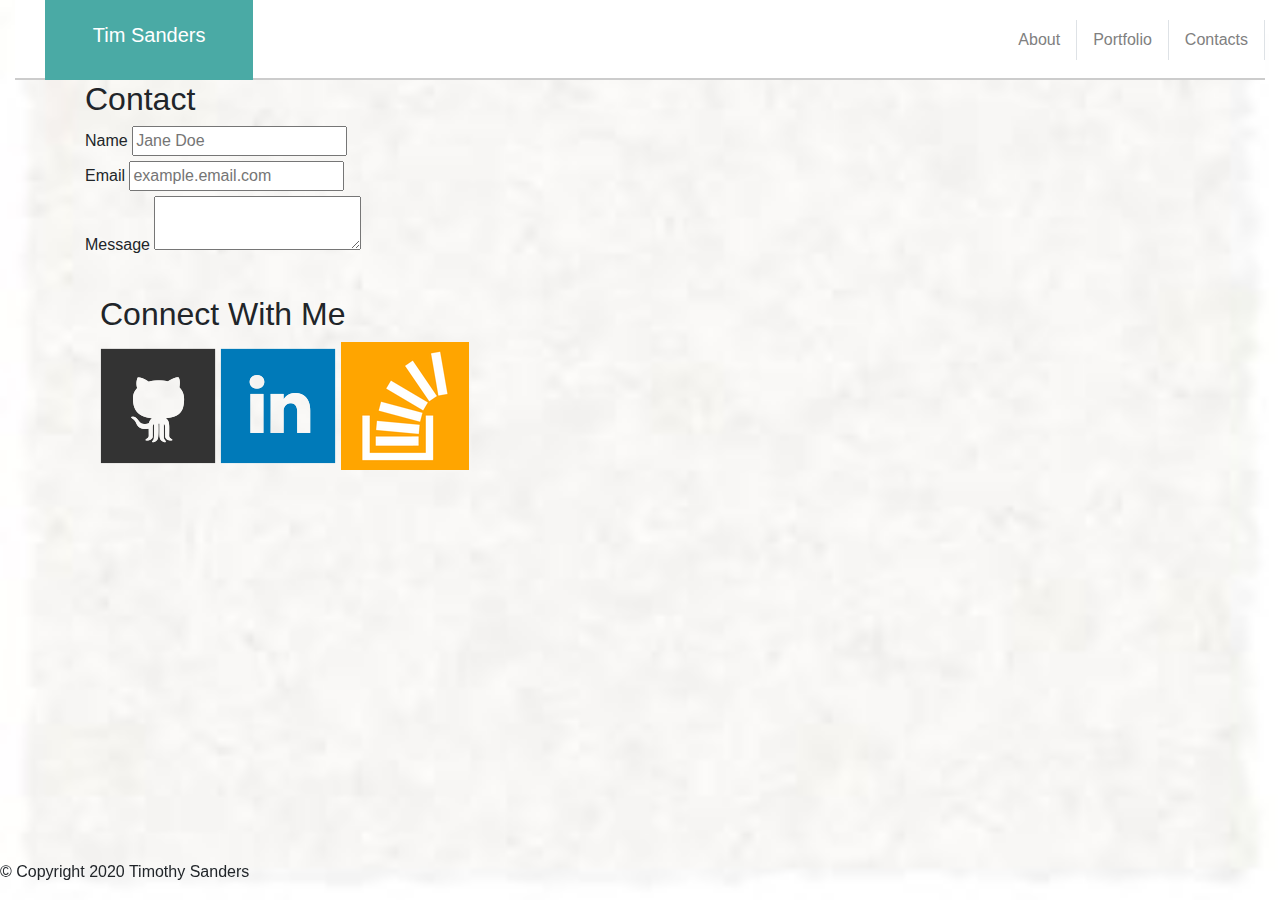
==== contacts.html @ c5984dc1 "formatting headers, css styling" ====
<!DOCTYPE html>
<html lang="en">
<head>
    <meta charset="UTF-8">
    <meta name="viewport" content="width=device-width, initial-scale=1.0">
    <title>Contact</title>
    <link rel="stylesheet" href="https://maxcdn.bootstrapcdn.com/bootstrap/4.0.0/css/bootstrap.min.css">
    <link rel="stylesheet" href="./assets/css/style.css" type="text/css">
</head>
<body>
    <div class="container-fluid">
        <div class="navbar navbar-default">
                <h1 class="display-6 navbar-brand col-xs-12 col-sm-3 col-xl-2">Tim Sanders</h1>
         <nav>
          <ul class="nav text-center justify-content-end">
              <li class="nav-item border-right">
                  <a href="index.html" class="nav-link">About</a>
              </li>
              <li class="nav-item border-right">
                  <a href="portfolio.html" class="nav-link">Portfolio</a>
              </li>
              <li class="nav-item border-right">
                  <a href="#" class="nav-link">Contacts</a>
              </li>
          </ul>
        </nav>
        </div>
        </div>

    <div class="container">
        <section id="contact">
            <h2>Contact</h2>
        </section>
    <form>
        <section class="form group" id="contact form">
            <label for="name">Name</label>
            <input type="text" id="name" name="name" placeholder="Jane Doe" required="required">
        </section>
        <section class="form group">
            <label for="email">Email</label>
            <input type="text" id="email" name="email" placeholder="example.email.com" required="required">
        </section>
        <section class="form group">
            <label for="message">Message</label>
            <textarea type="text" id="message" name="message" required="required"></textarea>
        </section>
    </form>
    <section class="col-md-3 col-md-offset-1 sidebar">
        <h2>Connect With Me</h2>
       <a href="#"><img src="./assets/css/Images/github-icon.png" alt="Github Icon">   </a>
       <a href="#"><img src="./assets/css/Images/linkedin-icon.png" alt="Linkedin Icon">
       </a>
       <a href="#"><img src="./assets/css/Images/stackoverflow-icon.png" alt="Stack OverFlow Icon">
       </a>
    </section>
    </div>

<div class="container-fluid footer-section">
    <div class="row text-center">
        <p>&copy; Copyright 2020 Timothy Sanders</p>
    </div>
</div>

<script src="https://ajax.googleapis.com/ajax/libs/jquery/1.11.3/jquery.min.js"></script>
<script src="https://cdnjs.cloudflare.com/ajax/libs/popper.js/1.14.3/umd/popper.min.js"></script>
<script src="https://maxcdn.bootstrapcdn.com/bootstrap/4.0.0/js/bootstrap.min.js"></script>
    
</body>
</html>
---- assets/css/style.css ----
body {
    background-image: url(./Images/textured-background.jpg);
    background-size: cover;
}

.navbar {
    list-style-type: none;
    margin: 0;
    background-color: #fff;
    padding: 0px;
    border-bottom: #ccc solid 2px;
    width: 100%;
    height: 80px;
}

.display-6 {
    margin-left: 30px;
    background-color: #4aaaa5;
    color: #fff;
    text-align: center;
    margin-bottom: 0px;
    height: 80px;
    padding: 20px;
}

nav{
    padding: 0px;
    background-color: #fff;
}

#profile-pic {
    max-width: 100%;
    margin-bottom: 15px;
    margin-right: 15px;
    margin-left: 15px;
    display: block;
}

.border {
     padding-top: 30px;
     margin-top: 50px;
}

.footer-section {
    text-align: center;
    position: fixed;
    bottom: 0;
}

#aboutme {
    float: left;
}

.sidebar {
    margin-top: 30px;
    margin-bottom: 50px;
    max-width: 50%;
    max-height: 50%;
    display: inline-block;
}

#icon {
    border-radius: 15px;
}

.nav-link {
    color: grey;
}
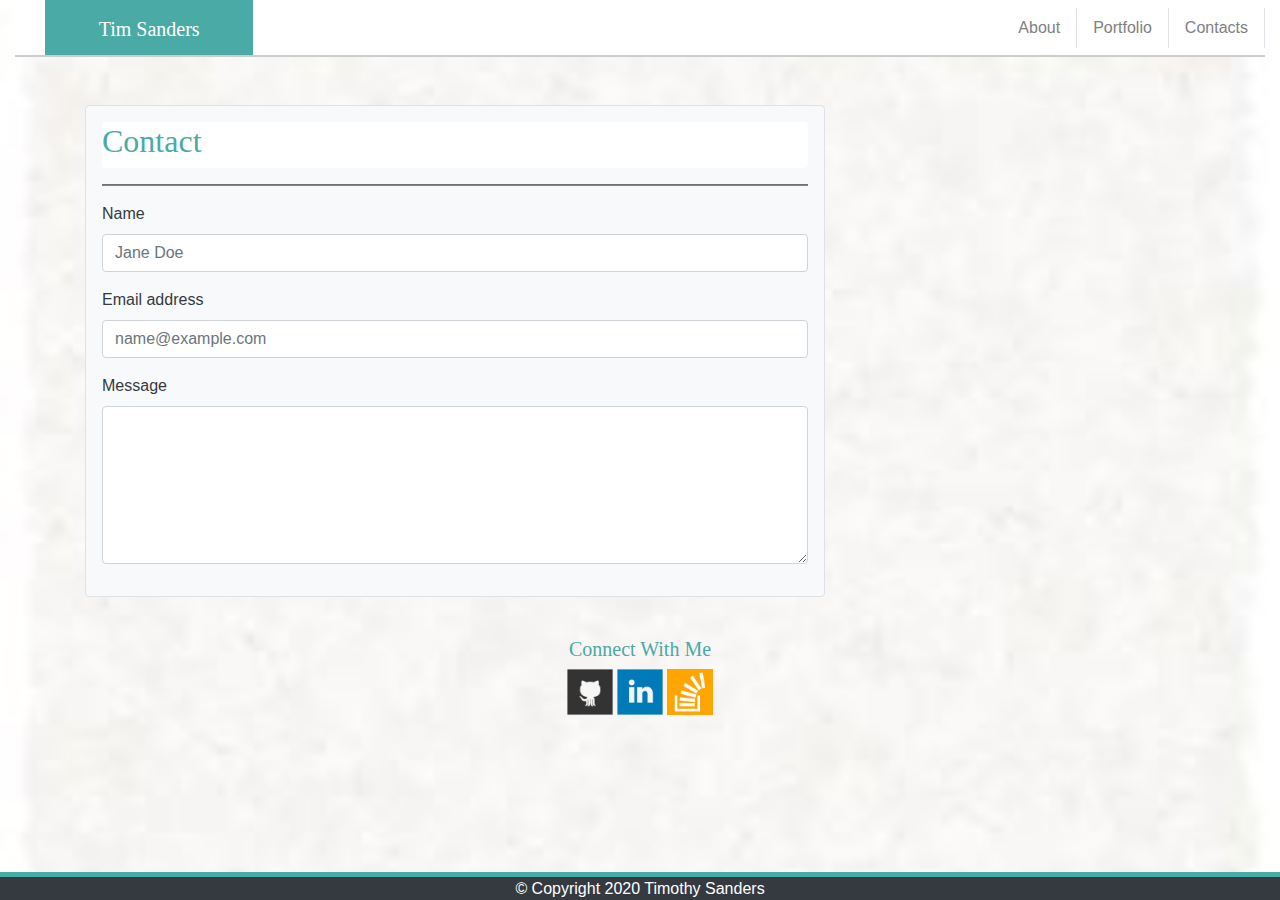
==== commit 573db9b1: "multiple layour changes, css fixes, second to last commit" ====
--- a/contacts.html
+++ b/contacts.html
@@ -12,7 +12,7 @@
         <div class="navbar navbar-default">
                 <h1 class="display-6 navbar-brand col-xs-12 col-sm-3 col-xl-2">Tim Sanders</h1>
          <nav>
-          <ul class="nav text-center justify-content-end">
+          <ul class="nav text-center justify-content-end align-items-center">
               <li class="nav-item border-right">
                   <a href="index.html" class="nav-link">About</a>
               </li>
@@ -27,39 +27,42 @@
         </div>
         </div>
 
-    <div class="container">
-        <section id="contact">
+<div class="container">
+    <main class="col-md-8 col-sm-12 mt-5 p-3 mb-2 bg-light text-dark card rounded border border-grey">
+        <section class="card">
             <h2>Contact</h2>
         </section>
-    <form>
-        <section class="form group" id="contact form">
-            <label for="name">Name</label>
-            <input type="text" id="name" name="name" placeholder="Jane Doe" required="required">
-        </section>
-        <section class="form group">
-            <label for="email">Email</label>
-            <input type="text" id="email" name="email" placeholder="example.email.com" required="required">
-        </section>
-        <section class="form group">
-            <label for="message">Message</label>
-            <textarea type="text" id="message" name="message" required="required"></textarea>
-        </section>
-    </form>
-    <section class="col-md-3 col-md-offset-1 sidebar">
-        <h2>Connect With Me</h2>
-       <a href="#"><img src="./assets/css/Images/github-icon.png" alt="Github Icon">   </a>
-       <a href="#"><img src="./assets/css/Images/linkedin-icon.png" alt="Linkedin Icon">
+            <hr>
+<form>
+    <div class="form-group">
+        <label for="exampleFormControlInput1">Name</label>
+        <input type="name" class="form-control" id="exampleFormControlInput1" placeholder="Jane Doe">
+    </div>
+    <div class="form-group">
+      <label for="exampleFormControlInput1">Email address</label>
+      <input type="email" class="form-control" id="exampleFormControlInput1" placeholder="name@example.com">
+    </div>
+    <div class="form-group">
+      <label for="exampleFormControlTextarea1">Message</label>
+      <textarea class="form-control" id="exampleFormControlTextarea1" rows="6"></textarea>
+    </div>
+  </form>
+</main>
+    <section class="col-md-9 col-md-offset-1 sidebar" id="social-media">
+        <h5>Connect With Me</h5>
+       <a href="#"><img src="./assets/css/Images/github-icon.png" alt="Github Icon" class="icon-image">   </a>
+       <a href="#"><img src="./assets/css/Images/linkedin-icon.png" alt="Linkedin Icon" class="icon-image">
        </a>
-       <a href="#"><img src="./assets/css/Images/stackoverflow-icon.png" alt="Stack OverFlow Icon">
+       <a href="#"><img src="./assets/css/Images/stackoverflow-icon.png" alt="Stack OverFlow Icon" class="icon-image">
        </a>
     </section>
     </div>
 
-<div class="container-fluid footer-section">
-    <div class="row text-center">
-        <p>&copy; Copyright 2020 Timothy Sanders</p>
-    </div>
-</div>
+    <footer class="footer-section">
+        <div class="bg-dark text-white justify-content-center">
+            <p>&copy; Copyright 2020 Timothy Sanders</p>
+        </div>
+    </footer>
 
 <script src="https://ajax.googleapis.com/ajax/libs/jquery/1.11.3/jquery.min.js"></script>
 <script src="https://cdnjs.cloudflare.com/ajax/libs/popper.js/1.14.3/umd/popper.min.js"></script>
--- a/assets/css/style.css
+++ b/assets/css/style.css
@@ -1,6 +1,18 @@
 body {
     background-image: url(./Images/textured-background.jpg);
     background-size: cover;
+}
+
+h1 {
+    font-family: 'Georgia', Times, 'Times New Roman', serif;
+}
+h2 {
+    font-family: 'Georgia', Times, 'Times New Roman', serif;
+    color: #4aaaa5;
+}
+h5 {
+    font-family: 'Georgia', Times, 'Times New Roman', serif;
+    color: #4aaaa5;
 }
 
 .navbar {
@@ -10,7 +22,7 @@
     padding: 0px;
     border-bottom: #ccc solid 2px;
     width: 100%;
-    height: 80px;
+    height: 57px;
 }
 
 .display-6 {
@@ -19,9 +31,13 @@
     color: #fff;
     text-align: center;
     margin-bottom: 0px;
-    height: 80px;
-    padding: 20px;
+    height: 55px;
+    padding: 14px;
 }
+
+/* .nav-item {
+    text-align: center;
+} */
 
 nav{
     padding: 0px;
@@ -43,26 +59,104 @@
 
 .footer-section {
     text-align: center;
+    width: 100%;
     position: fixed;
     bottom: 0;
+    height: 28px;
+    clear: both;
+    border-top: 5px #4aaaa5 solid;
 }
 
 #aboutme {
     float: left;
 }
 
-.sidebar {
+/* .sidebar {
     margin-top: 30px;
     margin-bottom: 50px;
     max-width: 50%;
     max-height: 50%;
     display: inline-block;
-}
+} */
 
-#icon {
-    border-radius: 15px;
+
+
+.icon-image {
+    width: 46px;
 }
 
 .nav-link {
     color: grey;
-}+}
+
+#social-media {
+    width: 40%;
+    margin: 0 auto;
+    margin-bottom: 50px;
+    text-align: center;
+}
+
+.card {
+    border: none;
+}
+
+.card-body {
+    padding: 10px;
+    margin: 0px;
+}
+
+.card-img-overlay {
+    padding: 0px;
+    margin-bottom: 15px;
+}
+
+.stretched-link {
+    position: absolute;
+    background: #4aaaa5;
+    width: 93.5%;
+    padding: 10px;
+    margin: 0px;
+    text-align: center;
+    padding-bottom: 5px;
+    margin-bottom: 15px;
+}
+
+.card-image-top {
+    width: 100%;
+    height: 40vh;
+    object-fit: cover;
+}
+
+.form-box {
+    width: 75%;
+}
+
+h5 {
+    margin-top: 40px;
+}
+
+hr {
+    height: 1px;
+    color: grey;
+    background-color: grey;
+}
+
+@media screen and (max-width: 767px) {
+
+    nav {
+        margin: 0 auto;
+    }
+
+    .card {
+        width: 100%;
+        margin-left: 2px;
+    }
+    
+    #row-bottom {
+        margin-left: 95px;
+    }
+
+    #about {
+        margin-left: 2px;
+    }
+}
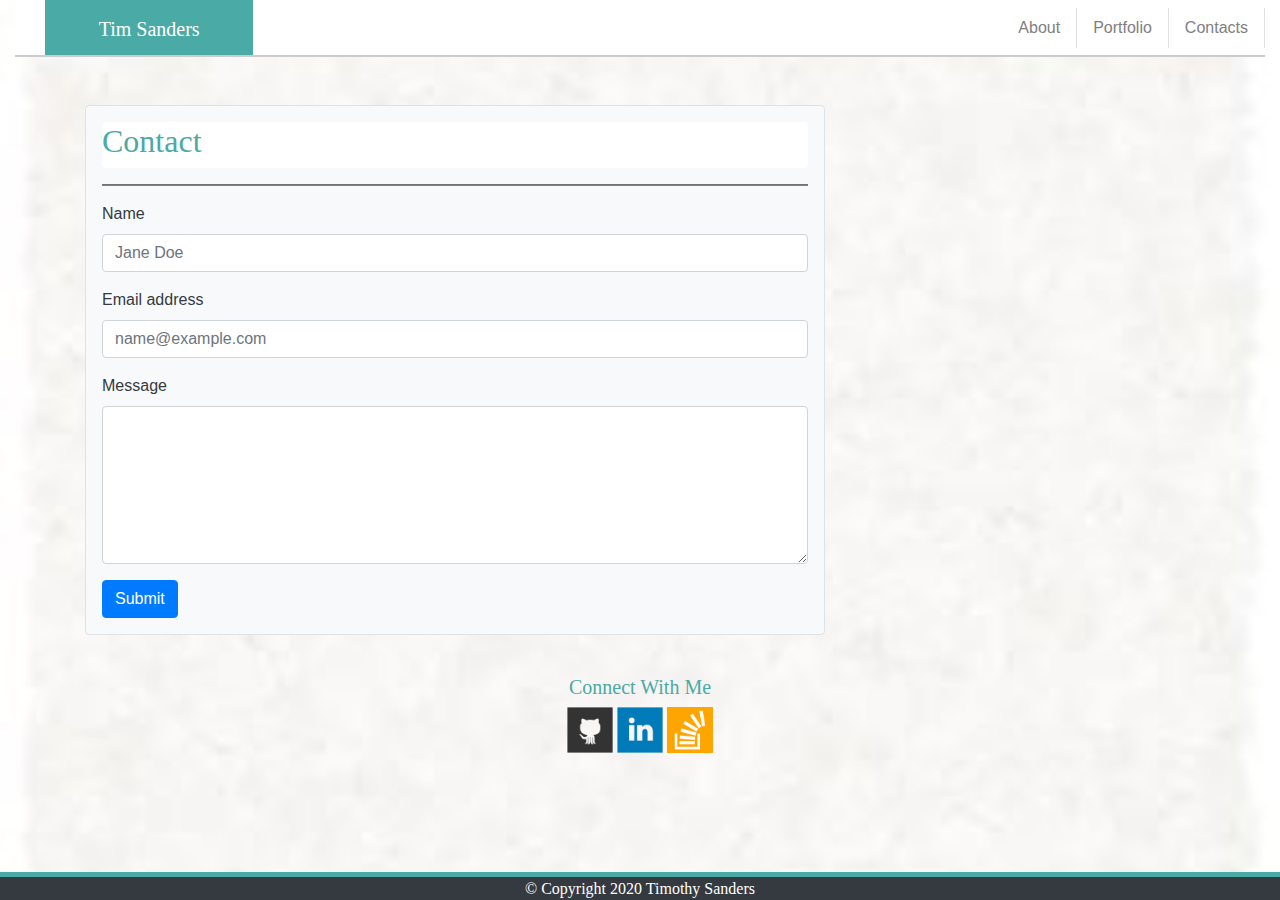
==== commit 9fe7b4fc: "fixed some html, added submit button to contact form" ====
--- a/contacts.html
+++ b/contacts.html
@@ -46,16 +46,17 @@
       <label for="exampleFormControlTextarea1">Message</label>
       <textarea class="form-control" id="exampleFormControlTextarea1" rows="6"></textarea>
     </div>
+    <button type="submit" class="btn btn-primary">Submit</button>
   </form>
 </main>
-    <section class="col-md-9 col-md-offset-1 sidebar" id="social-media">
-        <h5>Connect With Me</h5>
-       <a href="#"><img src="./assets/css/Images/github-icon.png" alt="Github Icon" class="icon-image">   </a>
-       <a href="#"><img src="./assets/css/Images/linkedin-icon.png" alt="Linkedin Icon" class="icon-image">
-       </a>
-       <a href="#"><img src="./assets/css/Images/stackoverflow-icon.png" alt="Stack OverFlow Icon" class="icon-image">
-       </a>
-    </section>
+<section class="col-md-9 col-md-offset-1 sidebar" id="social-media">
+    <h5>Connect With Me</h5>
+   <a href="https://github.com/tbsanders5"><img src="./assets/css/Images/github-icon.png" alt="Github Icon" class="icon-image">   </a>
+   <a href="https://www.linkedin.com/in/timothy-sanders-540b6656"><img src="./assets/css/Images/linkedin-icon.png" alt="Linkedin Icon" class="icon-image">
+   </a>
+   <a href="https://stackoverflow.com/users/13758560/tbsanders5"><img src="./assets/css/Images/stackoverflow-icon.png" alt="Stack OverFlow Icon" class="icon-image">
+   </a>
+</section>
     </div>
 
     <footer class="footer-section">
--- a/assets/css/style.css
+++ b/assets/css/style.css
@@ -35,10 +35,6 @@
     padding: 14px;
 }
 
-/* .nav-item {
-    text-align: center;
-} */
-
 nav{
     padding: 0px;
     background-color: #fff;
@@ -65,20 +61,12 @@
     height: 28px;
     clear: both;
     border-top: 5px #4aaaa5 solid;
+    font-family: 'Georgia', Times, 'Times New Roman', serif;
 }
 
 #aboutme {
     float: left;
 }
-
-/* .sidebar {
-    margin-top: 30px;
-    margin-bottom: 50px;
-    max-width: 50%;
-    max-height: 50%;
-    display: inline-block;
-} */
-
 
 
 .icon-image {
@@ -151,10 +139,7 @@
         width: 100%;
         margin-left: 2px;
     }
-    
-    #row-bottom {
-        margin-left: 95px;
-    }
+
 
     #about {
         margin-left: 2px;
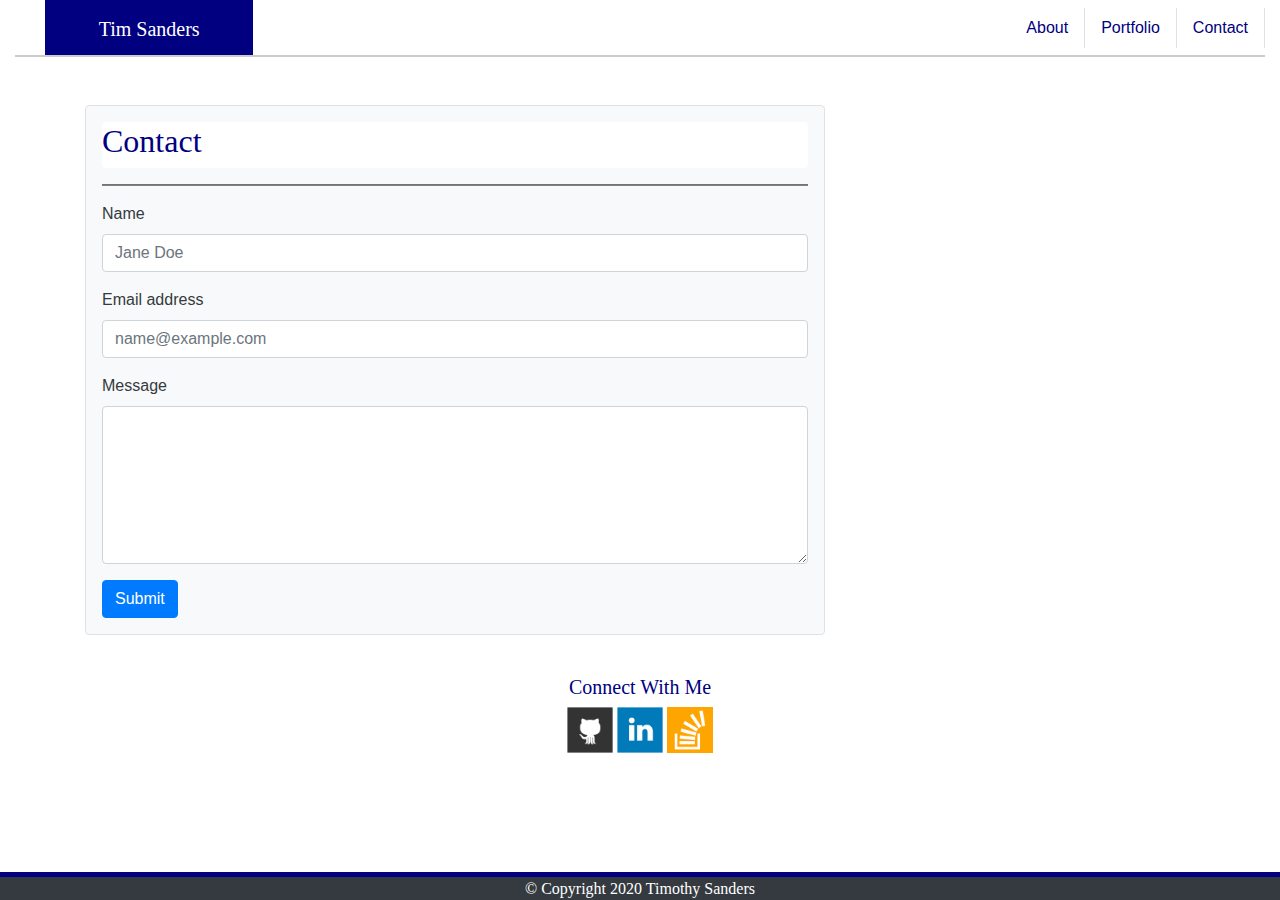
==== commit e92fa18e: "updates to my portfolio, adjusted according to assignment, links to my projects, updated resume" ====
--- a/contacts.html
+++ b/contacts.html
@@ -20,7 +20,7 @@
                   <a href="portfolio.html" class="nav-link">Portfolio</a>
               </li>
               <li class="nav-item border-right">
-                  <a href="#" class="nav-link">Contacts</a>
+                  <a href="#" class="nav-link">Contact</a>
               </li>
           </ul>
         </nav>
@@ -35,16 +35,16 @@
             <hr>
 <form>
     <div class="form-group">
-        <label for="exampleFormControlInput1">Name</label>
-        <input type="name" class="form-control" id="exampleFormControlInput1" placeholder="Jane Doe">
+        <label for="name">Name</label>
+        <input type="text" class="form-control" placeholder="Jane Doe" id="name">
     </div>
     <div class="form-group">
-      <label for="exampleFormControlInput1">Email address</label>
-      <input type="email" class="form-control" id="exampleFormControlInput1" placeholder="name@example.com">
+      <label for="email-address">Email address</label>
+      <input type="email" class="form-control" placeholder="name@example.com" id="email-address">
     </div>
     <div class="form-group">
-      <label for="exampleFormControlTextarea1">Message</label>
-      <textarea class="form-control" id="exampleFormControlTextarea1" rows="6"></textarea>
+      <label for="message">Message</label>
+      <textarea class="form-control" rows="6" id="message"></textarea>
     </div>
     <button type="submit" class="btn btn-primary">Submit</button>
   </form>
--- a/assets/css/style.css
+++ b/assets/css/style.css
@@ -1,6 +1,9 @@
 body {
-    background-image: url(./Images/textured-background.jpg);
+    background-image: url(./Images/final-background.jpg);
+    object-fit: cover;    
     background-size: cover;
+    background-attachment: fixed;
+    /* background-repeat: no-repeat; */
 }
 
 h1 {
@@ -8,11 +11,11 @@
 }
 h2 {
     font-family: 'Georgia', Times, 'Times New Roman', serif;
-    color: #4aaaa5;
+    color: #000080;
 }
 h5 {
     font-family: 'Georgia', Times, 'Times New Roman', serif;
-    color: #4aaaa5;
+    color: #000080;
 }
 
 .navbar {
@@ -25,9 +28,13 @@
     height: 57px;
 }
 
+.nav-link {
+    color: #000080 !important;
+}
+
 .display-6 {
     margin-left: 30px;
-    background-color: #4aaaa5;
+    background-color: #000080;
     color: #fff;
     text-align: center;
     margin-bottom: 0px;
@@ -60,8 +67,16 @@
     bottom: 0;
     height: 28px;
     clear: both;
-    border-top: 5px #4aaaa5 solid;
+    border-top: 5px #000080 solid;
     font-family: 'Georgia', Times, 'Times New Roman', serif;
+}
+
+#resume {
+    color: #000080;
+}
+
+footer p {
+    color: #fff;
 }
 
 #aboutme {
